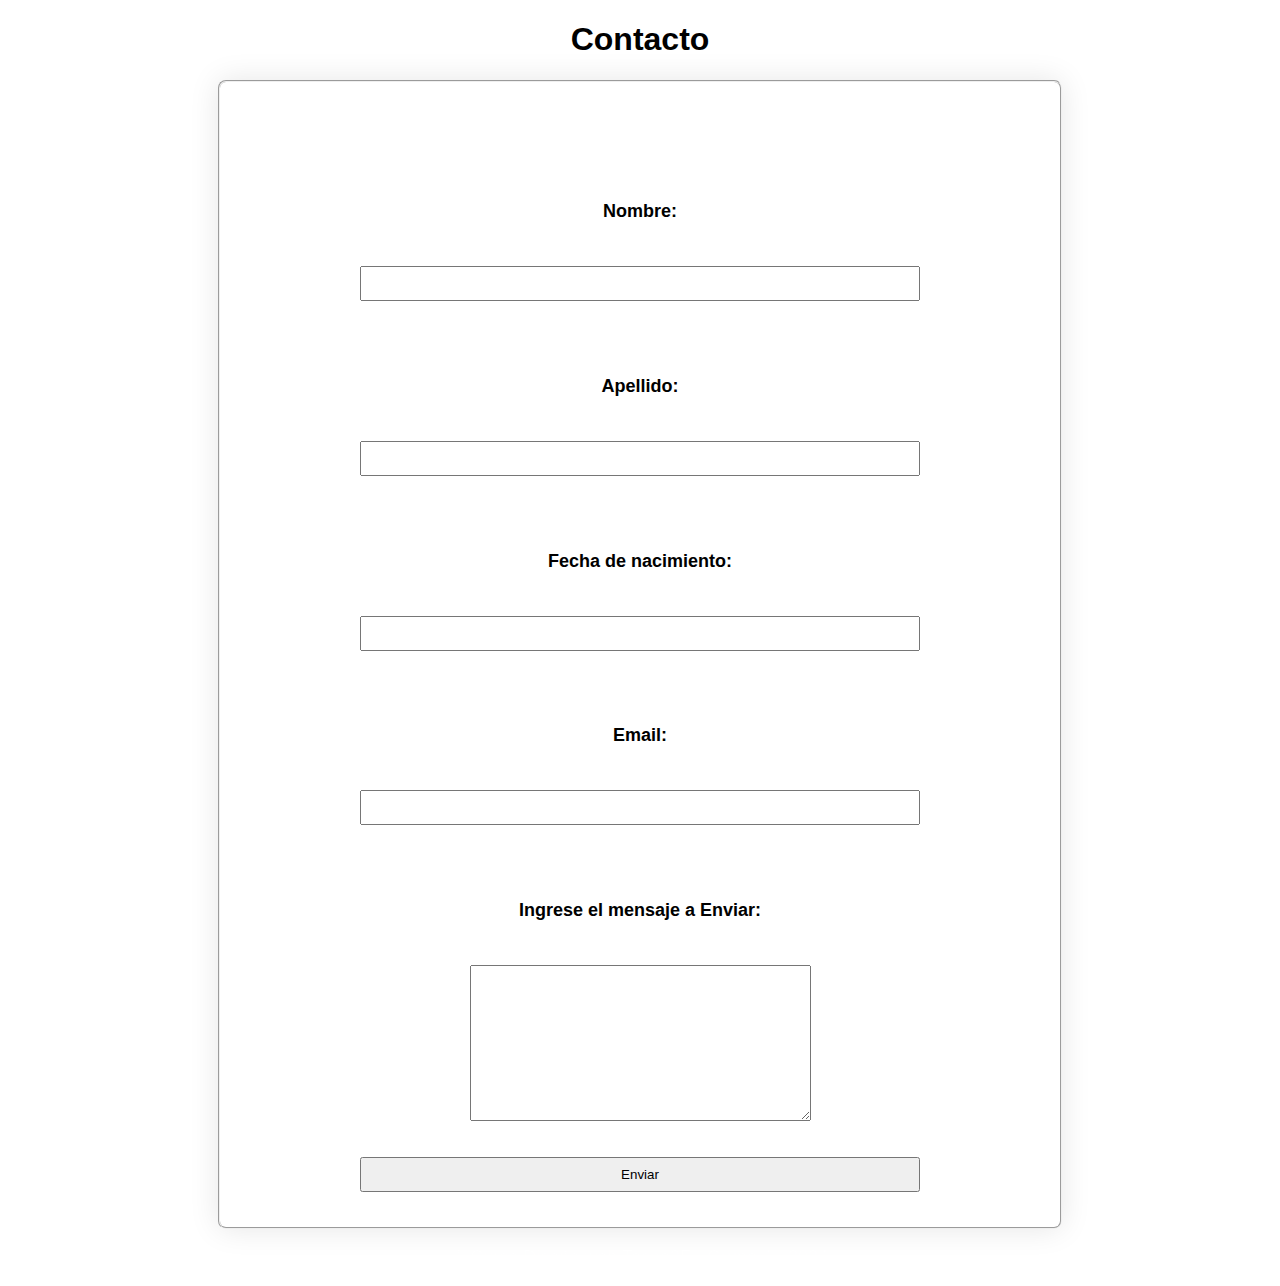
==== contacto.html @ 72545f2e "Modificaciones en index.html y estilos" ====
<!DOCTYPE html>
<html lang="en">

<head>
    <meta charset="UTF-8">
    <meta name="viewport" content="width=device-width, initial-scale=1.0">
    <link rel="shortcut icon" href="icon/icon.jpg" type="image/icon">
    <link rel="stylesheet" href="estilos/contacto.css">
    <title>Contacto</title>
</head>

<body>
    <header>

        <h1>Contacto</h1>
    </header>
    <fieldset class="container">
        <p><leyend> Datos Personales</legend></p>
        <br>
        <form action="https://formsubmit.co/fabiescu2404@gmail.com" method="POST">
            <label for="nombre">
                <h4>Nombre:</h4>
            </label>
            <input type="text" id="nombre" required /><br /><br />

            <label for="apellido">
                <h4>Apellido:</h4>
            </label>
            <input type="text" id="apellido" required /><br /><br />

            <label for="fecha-nacimiento">
                <h4>Fecha de nacimiento:</h4>
            </label>
            <input type="text" id="dni" required /><br /><br />

            <label for="email">
                <h4>Email:</h4>
            </label>
            <input type="email" id="email" required /><br /><br />

            <label for="text"><h4>Ingrese el mensaje a Enviar:</h4></label>
            <textarea name="detalle-mensaje" id="" mensaje" cols="40" rows="10" placeholder="Indicanos tu pedido...">
                    </textarea><br><br>
            <input type="submit" value="Enviar">
        </form>

    </fieldset>
    <footer>
        <p class="copyright">&copy Curso Diseño web Tecno3F - Grupo 4 - 2024</p>
    </footer>
</body>

</html>
---- estilos/contacto.css ----
body {
  font-family: "Arial", sans-serif;
  background-image: url(https://i.pinimg.com/564x/56/a0/55/56a055919d7e027cbf9462ab882326eb.jpg);
  background-repeat: no-repeat;
  background-size: cover;
  margin: 0;
  padding: 0;
}

.container {
  max-width: 800px;
  margin: auto;
  padding: 20px;
  background-image: url(https://i.pinimg.com/564x/8d/41/70/8d4170a98f8c50f306d2c2d35e9293fb.jpg);
  background-repeat: no-repeat;
  background-size: cover;
  box-shadow: 0 0 30px rgba(0, 0, 0, 0.1);
  border-radius: 8px;
}

h1 {
  color: black;
  text-align: center;
}

p {
  color: white !important;
  text-align: center;
  font-size: large;
}

form {
  display: flex;
  flex-direction: column;
  align-items: center;
}

label {
  margin-bottom: 20px;
  color: black;
  font-size: large;
}

input {
  padding: 8px;
  margin-bottom: 15px;
  width: 70%;
  box-sizing: border-box;
}

/*pantallas de celulares */
@media only screen and (max-width: 767px) {
  .container {
    max-width: 100%;
    padding: 10px;
  }
}

/* Estilos para tablets */
@media only screen and (min-width: 768px) and (max-width: 1023px) {
  .container {
    max-width: 600px;
  }
}

/* Estilos para notebooks */
@media only screen and (min-width: 1024px) and (max-width: 1439px) {
  .container {
    max-width: 800px;
  }
}

/* Estilos para monitores de PC */
@media only screen and (min-width: 1440px) {
  .container {
    max-width: 1000px;
  }
}
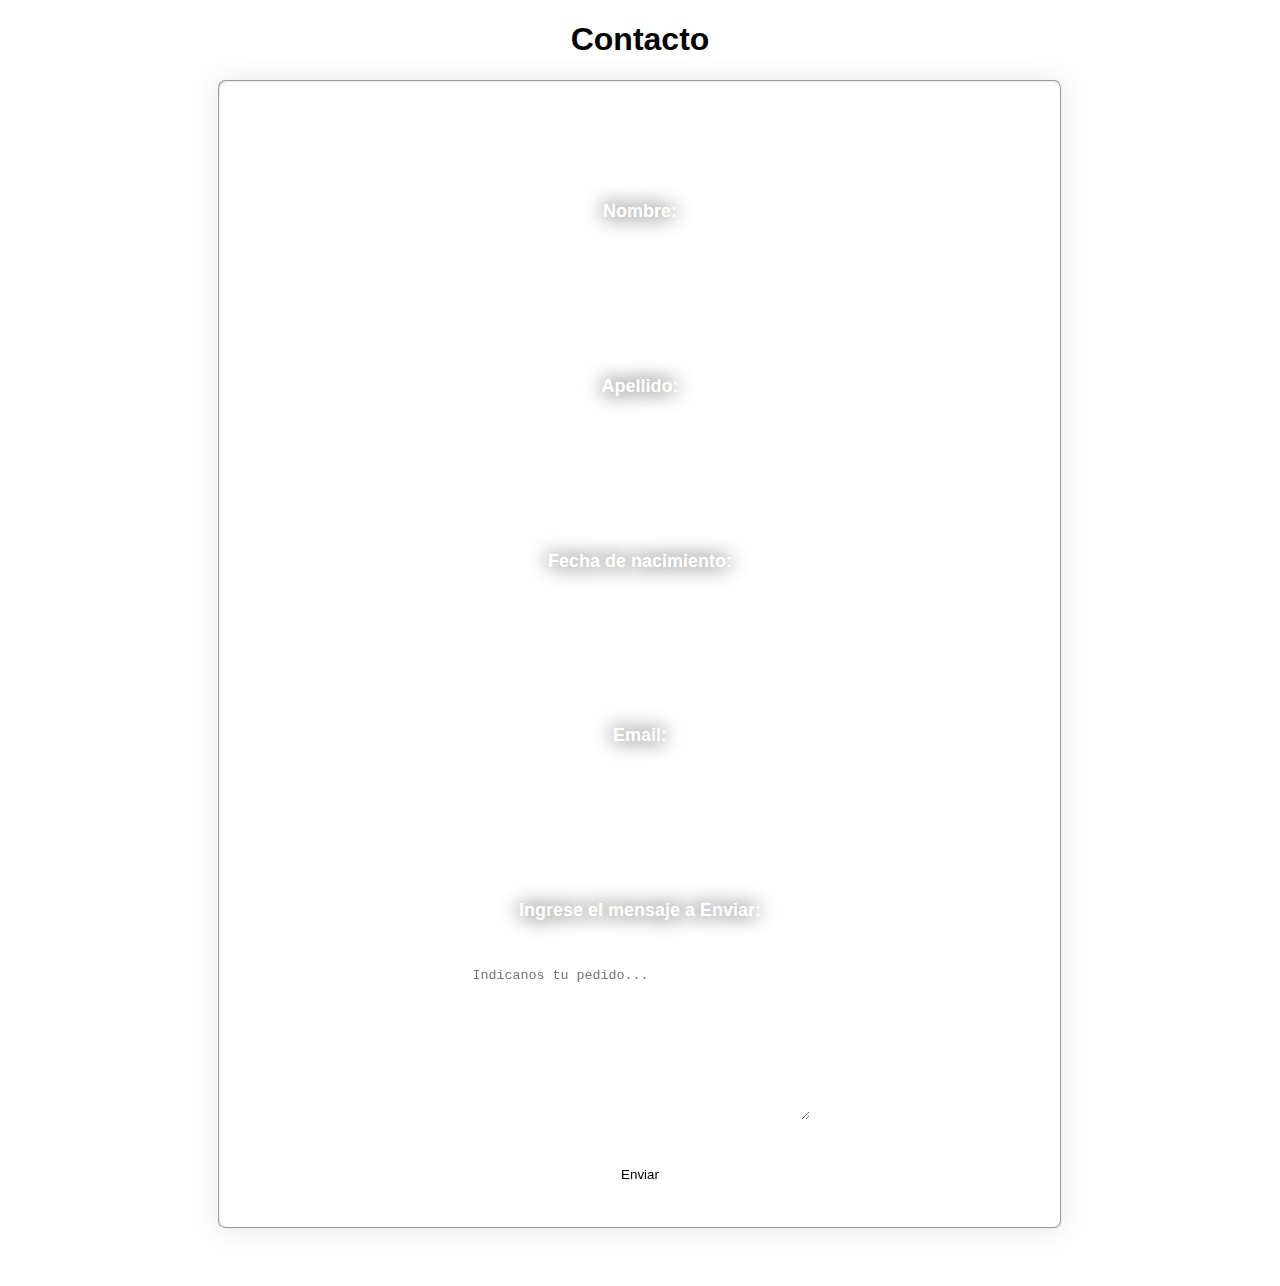
==== commit 488fa51a: "Cambios esteticos en la pagina de contacto" ====
--- a/contacto.html
+++ b/contacto.html
@@ -6,12 +6,11 @@
     <meta name="viewport" content="width=device-width, initial-scale=1.0">
     <link rel="shortcut icon" href="icon/icon.jpg" type="image/icon">
     <link rel="stylesheet" href="estilos/contacto.css">
-    <title>Contacto</title>
+    <title>Champions of The world 2022-Contacto</title>
 </head>
 
 <body>
     <header>
-
         <h1>Contacto</h1>
     </header>
     <fieldset class="container">
@@ -39,8 +38,8 @@
             <input type="email" id="email" required /><br /><br />
 
             <label for="text"><h4>Ingrese el mensaje a Enviar:</h4></label>
-            <textarea name="detalle-mensaje" id="" mensaje" cols="40" rows="10" placeholder="Indicanos tu pedido...">
-                    </textarea><br><br>
+            <textarea name="detalle-mensaje" id="" cols="40" rows="10" placeholder="Indicanos tu pedido..."></textarea>
+            <br><br>
             <input type="submit" value="Enviar">
         </form>
 
--- a/estilos/contacto.css
+++ b/estilos/contacto.css
@@ -37,8 +37,9 @@
 
 label {
   margin-bottom: 20px;
-  color: black;
+  color: white;
   font-size: large;
+  text-shadow : 0px 0px 20px black;
 }
 
 input {
@@ -46,7 +47,21 @@
   margin-bottom: 15px;
   width: 70%;
   box-sizing: border-box;
+  backdrop-filter: blur(15px);
+  background-color: rgba(255,255,255,0.7);
+  border-radius: 4px;
+  border-color: rgba(0, 0, 0, 0);
+  outline: none;
 }
+
+textarea {
+  backdrop-filter: blur(15px);
+  background-color: rgba(255,255,255,0.8);
+  border-radius: 10px;
+  border-color: rgba(0, 0, 0, 0);
+  outline: none;
+}
+
 
 /*pantallas de celulares */
 @media only screen and (max-width: 767px) {
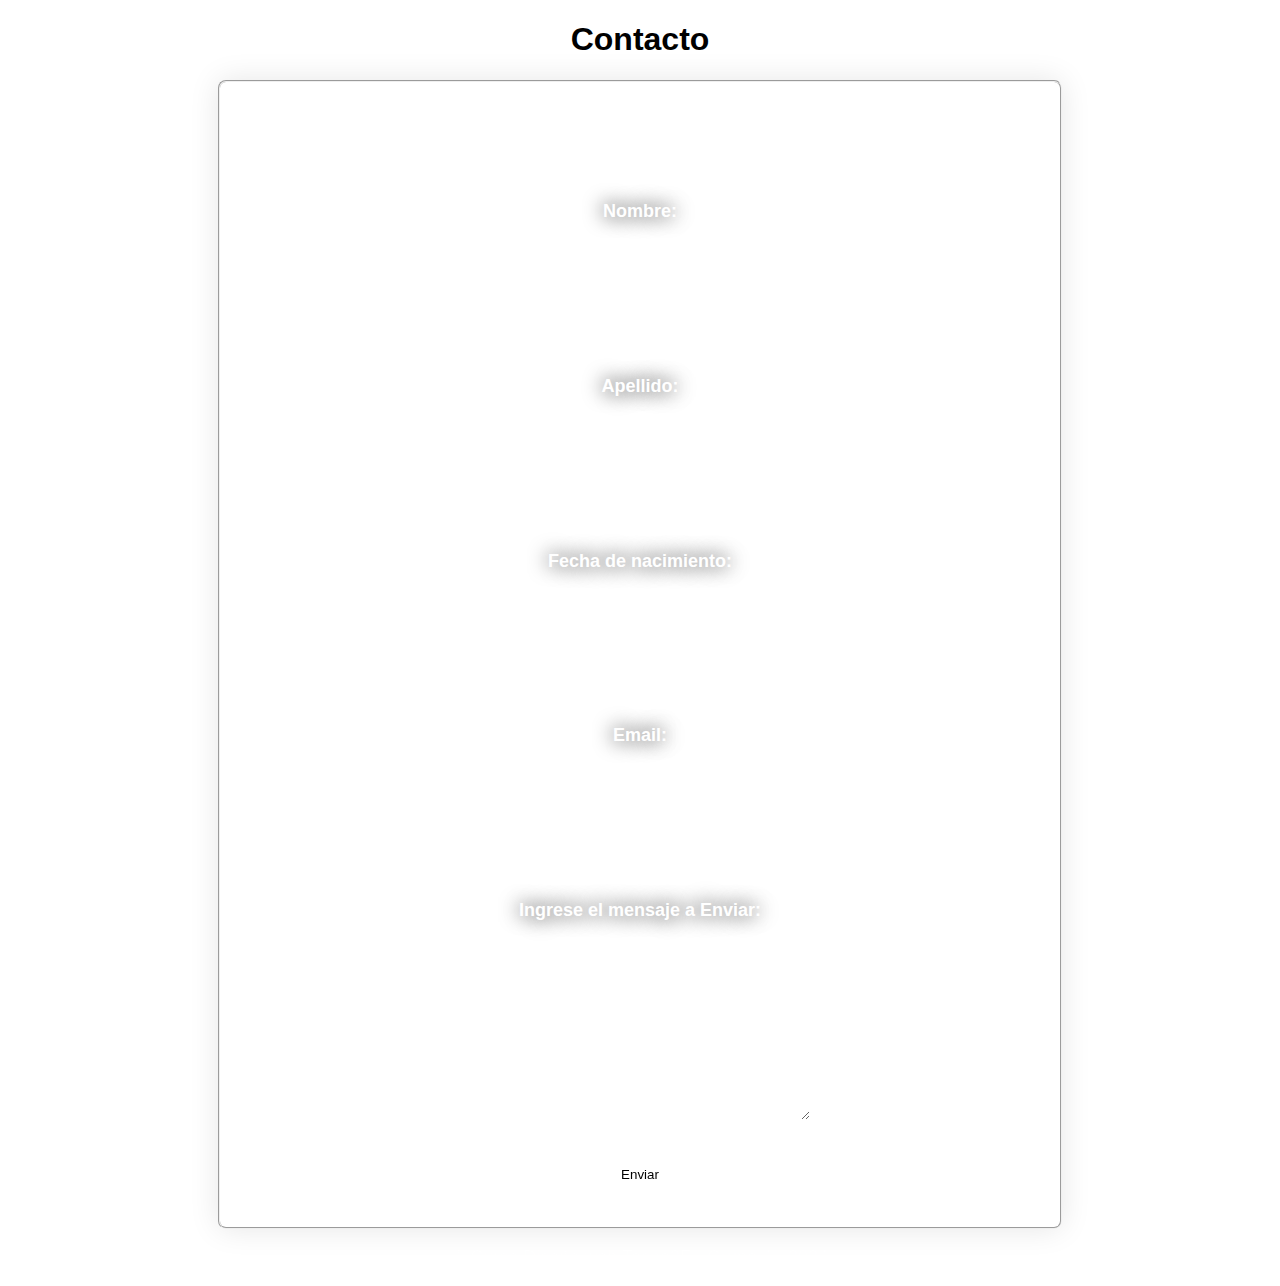
==== commit be8a39c8: "agrego mascotas.html y modificación en contacto.html" ====
--- a/contacto.html
+++ b/contacto.html
@@ -11,6 +11,7 @@
 
 <body>
     <header>
+   
         <h1>Contacto</h1>
     </header>
     <fieldset class="container">
@@ -38,8 +39,8 @@
             <input type="email" id="email" required /><br /><br />
 
             <label for="text"><h4>Ingrese el mensaje a Enviar:</h4></label>
-            <textarea name="detalle-mensaje" id="" cols="40" rows="10" placeholder="Indicanos tu pedido..."></textarea>
-            <br><br>
+            <textarea name="detalle-mensaje" id="" mensaje" cols="40" rows="10" placeholder="Indicanos tu pedido...">
+                    </textarea><br><br>
             <input type="submit" value="Enviar">
         </form>
 
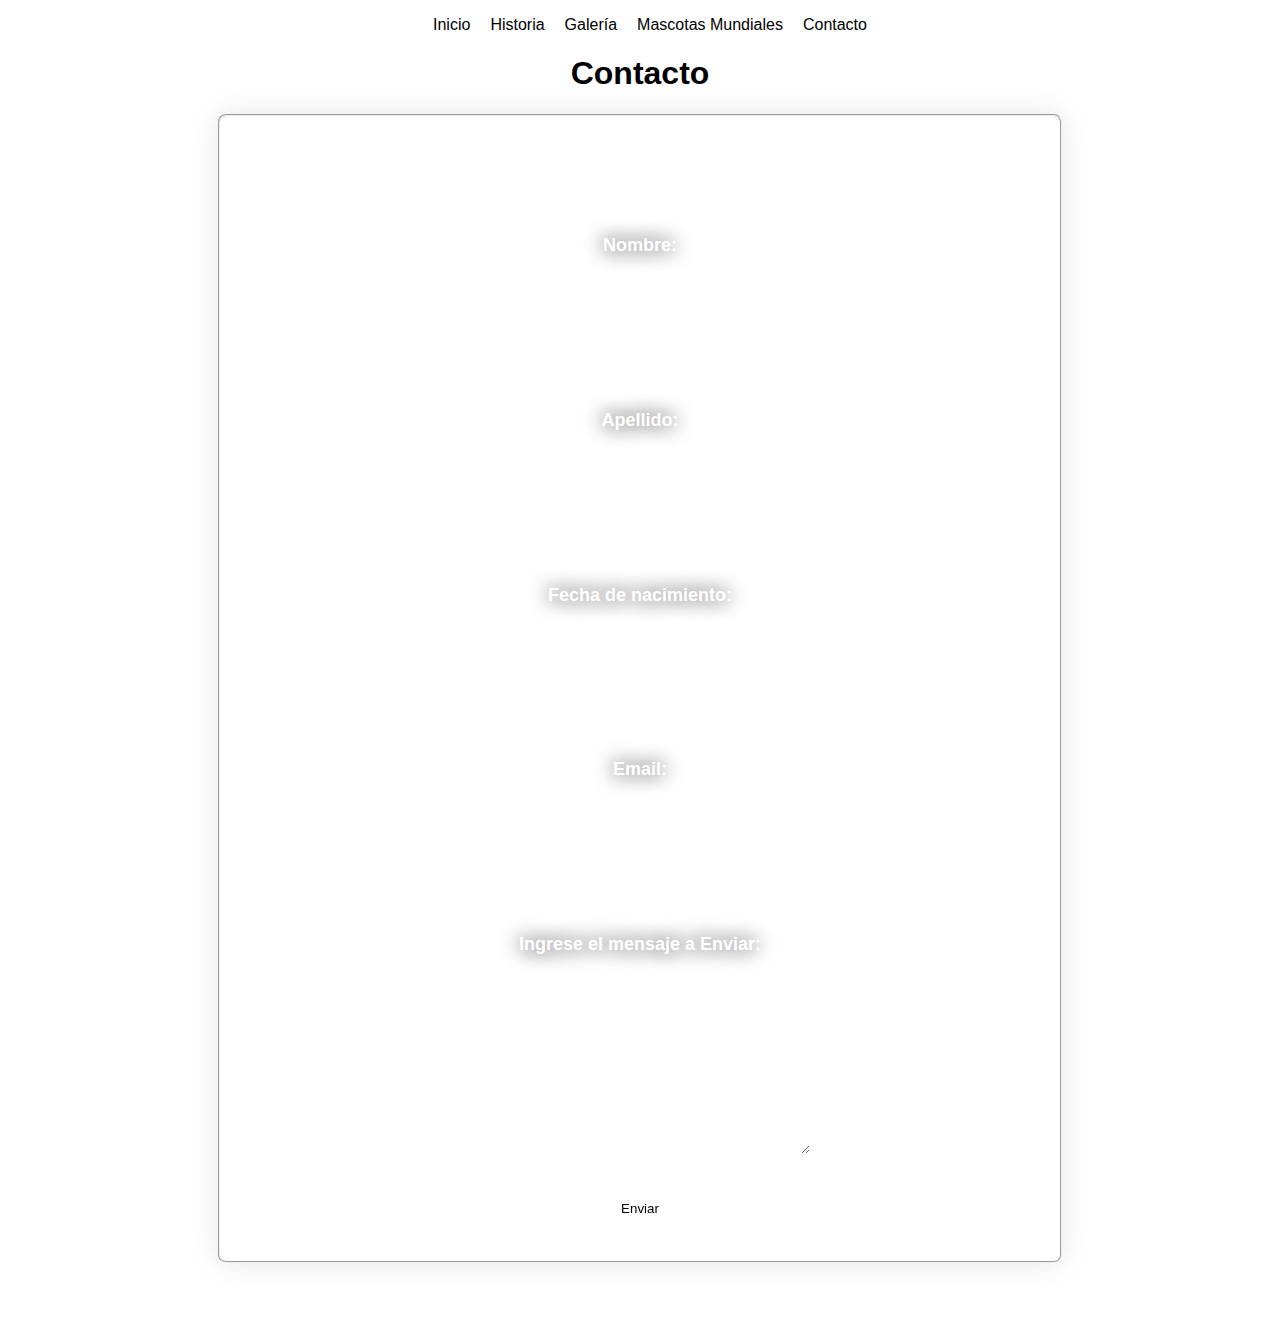
==== commit b84b1e6c: "modificaciones varias dsps de clonar" ====
--- a/contacto.html
+++ b/contacto.html
@@ -11,6 +11,15 @@
 
 <body>
     <header>
+        <nav>
+            <ul>
+                <li><a href="index.html">Inicio</a></li>
+                <li><a href="historia.html">Historia</a></li>
+                <li><a href="galeria.html">Galería</a></li>
+                <li><a href="mascotas.html">Mascotas Mundiales</a></li>
+                <li><a href="contacto.html">Contacto</a></li>
+            </ul>
+            </nav>
    
         <h1>Contacto</h1>
     </header>
--- a/estilos/contacto.css
+++ b/estilos/contacto.css
@@ -16,6 +16,23 @@
   background-size: cover;
   box-shadow: 0 0 30px rgba(0, 0, 0, 0.1);
   border-radius: 8px;
+}
+
+nav ul {
+  display: flex;
+  justify-content: center;
+  list-style: none;
+}
+
+nav ul li {
+  display: inline;
+  margin-right: 20px;
+}
+
+nav ul li a {
+  color: black;
+  text-decoration: none;
+  size: 3rem;
 }
 
 h1 {
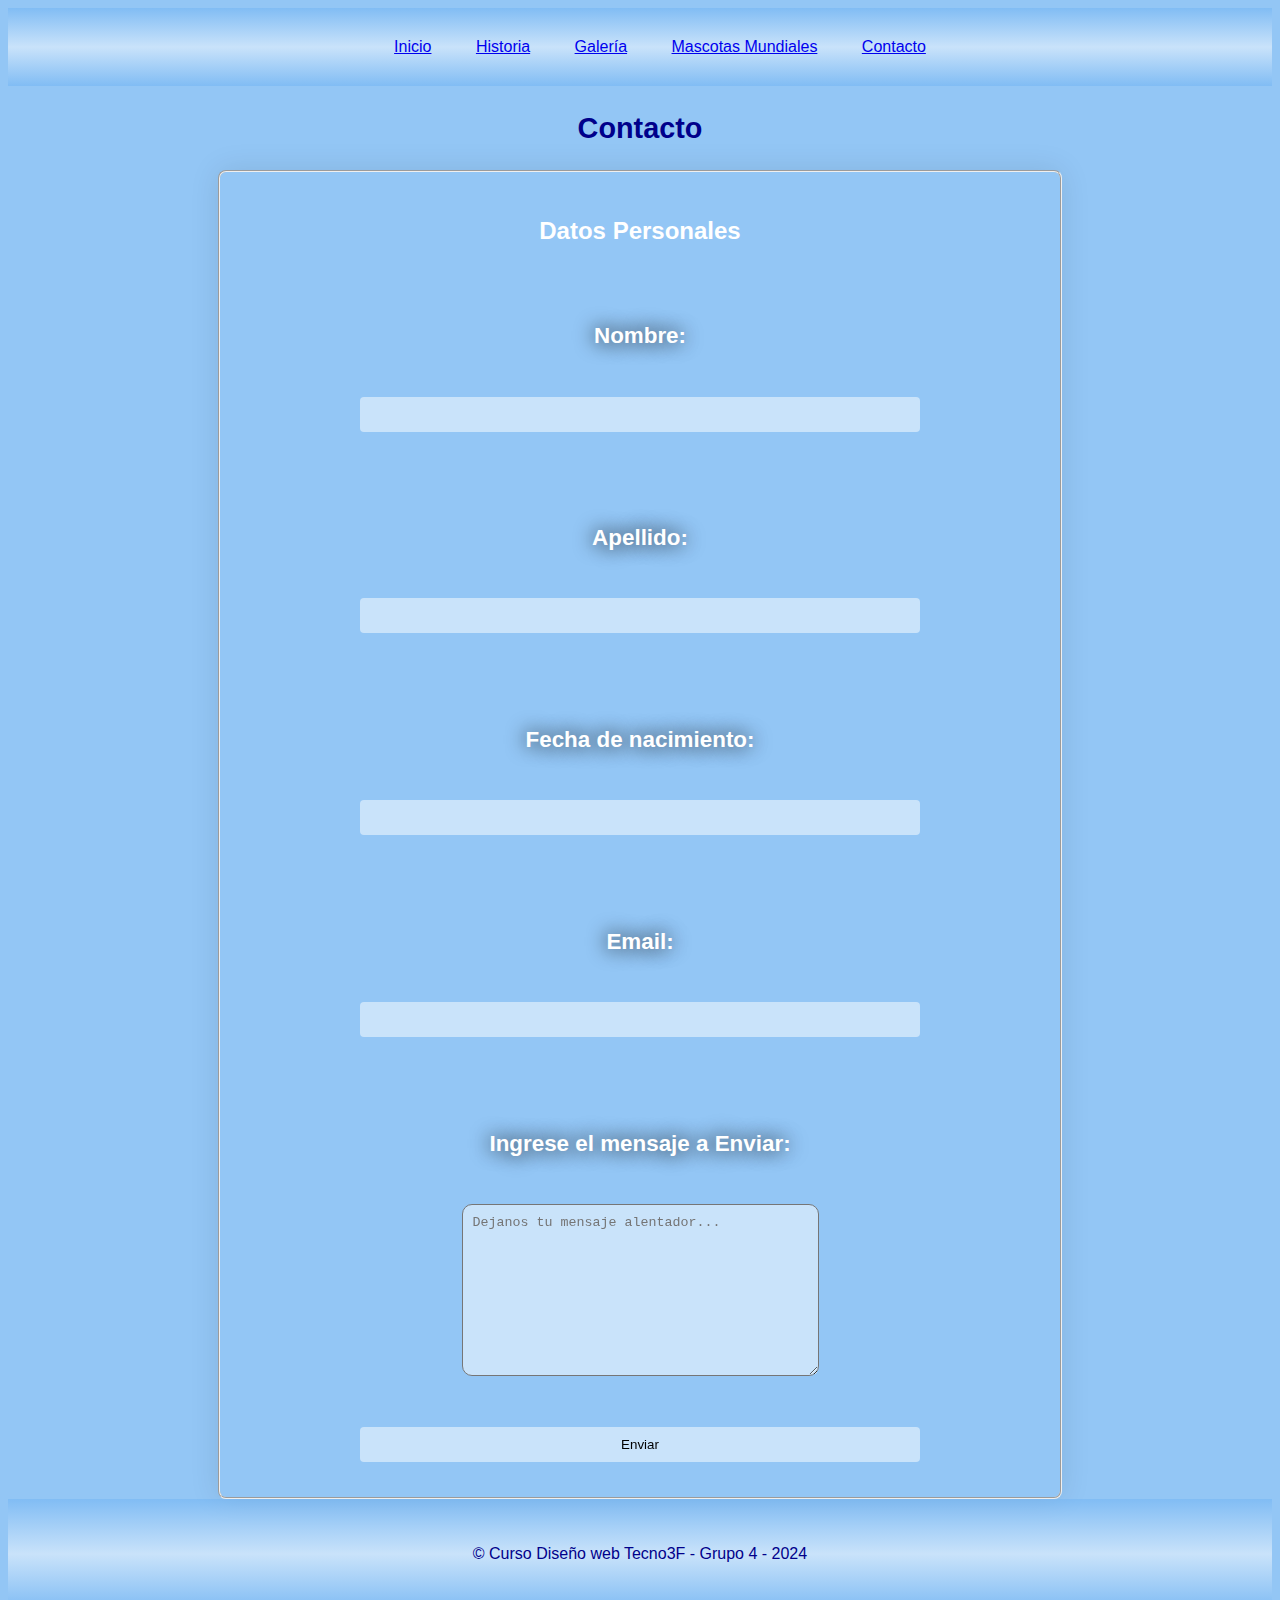
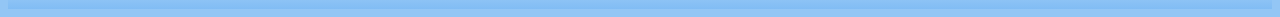
==== commit 50738510: "Add files via upload" ====
--- a/contacto.html
+++ b/contacto.html
@@ -1,62 +1,69 @@
-<!DOCTYPE html>
-<html lang="en">
-
-<head>
-    <meta charset="UTF-8">
-    <meta name="viewport" content="width=device-width, initial-scale=1.0">
-    <link rel="shortcut icon" href="icon/icon.jpg" type="image/icon">
-    <link rel="stylesheet" href="estilos/contacto.css">
-    <title>Champions of The world 2022-Contacto</title>
-</head>
-
-<body>
-    <header>
-        <nav>
-            <ul>
-                <li><a href="index.html">Inicio</a></li>
-                <li><a href="historia.html">Historia</a></li>
-                <li><a href="galeria.html">Galería</a></li>
-                <li><a href="mascotas.html">Mascotas Mundiales</a></li>
-                <li><a href="contacto.html">Contacto</a></li>
-            </ul>
-            </nav>
-   
-        <h1>Contacto</h1>
-    </header>
-    <fieldset class="container">
-        <p><leyend> Datos Personales</legend></p>
-        <br>
-        <form action="https://formsubmit.co/fabiescu2404@gmail.com" method="POST">
-            <label for="nombre">
-                <h4>Nombre:</h4>
-            </label>
-            <input type="text" id="nombre" required /><br /><br />
-
-            <label for="apellido">
-                <h4>Apellido:</h4>
-            </label>
-            <input type="text" id="apellido" required /><br /><br />
-
-            <label for="fecha-nacimiento">
-                <h4>Fecha de nacimiento:</h4>
-            </label>
-            <input type="text" id="dni" required /><br /><br />
-
-            <label for="email">
-                <h4>Email:</h4>
-            </label>
-            <input type="email" id="email" required /><br /><br />
-
-            <label for="text"><h4>Ingrese el mensaje a Enviar:</h4></label>
-            <textarea name="detalle-mensaje" id="" mensaje" cols="40" rows="10" placeholder="Indicanos tu pedido...">
-                    </textarea><br><br>
-            <input type="submit" value="Enviar">
-        </form>
-
-    </fieldset>
-    <footer>
-        <p class="copyright">&copy Curso Diseño web Tecno3F - Grupo 4 - 2024</p>
-    </footer>
-</body>
-
+<!DOCTYPE html>
+<html lang="en">
+
+<head>
+    <meta charset="UTF-8">
+    <meta name="viewport" content="width=device-width, initial-scale=1.0">
+    <link rel="shortcut icon" href="icon/icon.jpg" type="image/icon">
+    <link rel="stylesheet" href="estilos/contacto.css">
+    <title>Champions of The world 2022-Contacto</title>
+</head>
+
+<body>
+    <header>
+      <nav>
+        <ul>
+          <li><a href="index.html">Inicio</a></li>
+          <li><a href="historia.html">Historia</a></li>
+          <li><a href="galeria.html">Galería</a></li>
+          <li><a href="mascotas.html">Mascotas Mundiales</a></li>
+          <li><a href="contacto.html">Contacto</a></li>
+        </ul>
+      </nav>
+    </header>
+
+    <main>
+    
+    <h1>Contacto</h1>
+   
+    <fieldset class="container">
+        <h2><leyend> Datos Personales</legend></h2>
+        <br>
+        <form action="https://formsubmit.co/fabiescu2404@gmail.com" method="POST">
+            <label for="nombre">
+                <h3>Nombre:</h3>
+            </label>
+            <input type="text" id="nombre" required /><br /><br />
+
+            <label for="apellido">
+                <h3>Apellido:</h3>
+            </label>
+            <input type="text" id="apellido" required /><br /><br />
+
+            <label for="fecha-nacimiento">
+                <h3>Fecha de nacimiento:</h3>
+            </label>
+            <input type="text" id="dni" required /><br /><br />
+
+            <label for="email">
+                <h3>Email:</h3>
+            </label>        
+            <input type="email" id="email" required /><br /><br />
+
+            <label for="text">
+                <h3>Ingrese el mensaje a Enviar:</h3>
+            </label>
+            <textarea name="detalle-mensaje" id="" cols="40" rows="10" placeholder="Dejanos tu mensaje alentador..."></textarea>
+            <br><br>
+            <input type="submit" value="Enviar">
+        </form>
+
+    </fieldset>
+
+
+    <footer>
+        <p class="copyright">&copy Curso Diseño web Tecno3F - Grupo 4 - 2024</p>
+      </footer>
+</body>
+
 </html>--- a/estilos/contacto.css
+++ b/estilos/contacto.css
@@ -1,10 +1,19 @@
+:root {
+  --color-celeste: #93c6f5;
+  --color-blanco: #ffffff;
+  --color-azul: darkblue
+}
+
+nav ul li {
+  justify-content: center;
+  display: inline;
+  margin: 20px;
+}
+
 body {
-  font-family: "Arial", sans-serif;
-  background-image: url(https://i.pinimg.com/564x/56/a0/55/56a055919d7e027cbf9462ab882326eb.jpg);
-  background-repeat: no-repeat;
-  background-size: cover;
-  margin: 0;
-  padding: 0;
+  font-family: Arial, sans-serif;
+  line-height: 1.6;
+  background-color: var(--color-celeste);
 }
 
 .container {
@@ -18,31 +27,26 @@
   border-radius: 8px;
 }
 
-nav ul {
-  display: flex;
-  justify-content: center;
-  list-style: none;
+h1 {
+  color: darkblue;
+  text-align: center;
+  font-size: 1.8rem;
 }
 
-nav ul li {
-  display: inline;
-  margin-right: 20px;
-}
-
-nav ul li a {
-  color: black;
-  text-decoration: none;
-  size: 3rem;
-}
-
-h1 {
-  color: black;
+h2,h3 {
+  color:white;
   text-align: center;
 }
 
+h3 {
+  font-size: 1.4rem;
+}
+
 p {
-  color: white !important;
   text-align: center;
+  margin-top: 2rem;
+  margin-bottom: 2rem;
+  color: var(--color-azul)
   font-size: large;
 }
 
@@ -65,7 +69,7 @@
   width: 70%;
   box-sizing: border-box;
   backdrop-filter: blur(15px);
-  background-color: rgba(255,255,255,0.7);
+  background-color: rgba(255,255,255,0.5);
   border-radius: 4px;
   border-color: rgba(0, 0, 0, 0);
   outline: none;
@@ -73,13 +77,26 @@
 
 textarea {
   backdrop-filter: blur(15px);
-  background-color: rgba(255,255,255,0.8);
+  background-color: rgba(255,255,255,0.5);
   border-radius: 10px;
-  border-color: rgba(0, 0, 0, 0);
   outline: none;
+  padding: 10px;
 }
 
+footer, header {
+  padding: 10px;
+  text-align: center;
+  color: var(--color-azul);
+  background: linear-gradient(
+    to bottom,
+    rgba(111, 179, 243, 0.5),
+    rgba(255, 255, 255, 0.5),
+    rgba(111, 179, 243, 0.5));
+}
 
+.footer .copyright {
+  font-size: 12px;
+}
 /*pantallas de celulares */
 @media only screen and (max-width: 767px) {
   .container {
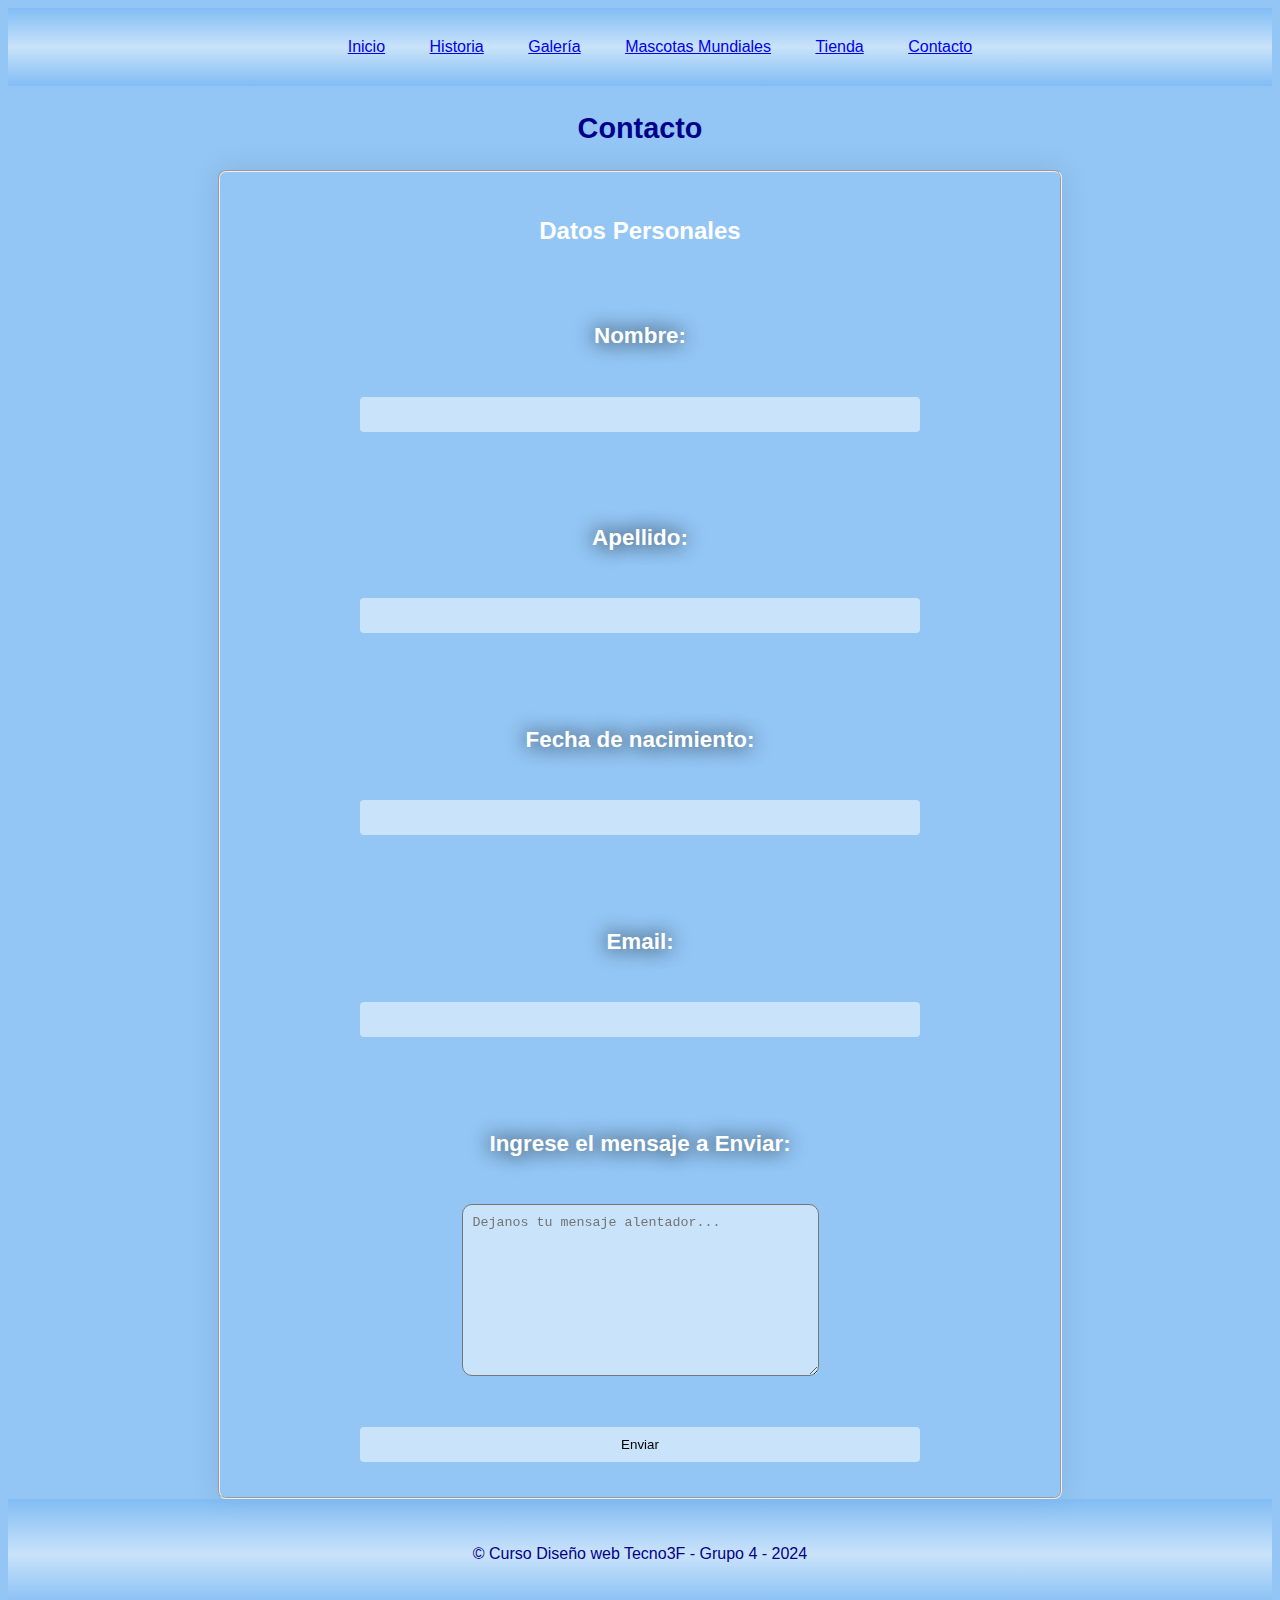
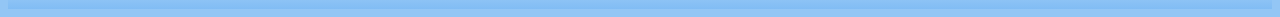
==== commit d82545c0: "Agregada tienda a los nav" ====
--- a/contacto.html
+++ b/contacto.html
@@ -17,6 +17,7 @@
           <li><a href="historia.html">Historia</a></li>
           <li><a href="galeria.html">Galería</a></li>
           <li><a href="mascotas.html">Mascotas Mundiales</a></li>
+          <li><a href="tienda.html">Tienda</a></li>
           <li><a href="contacto.html">Contacto</a></li>
         </ul>
       </nav>
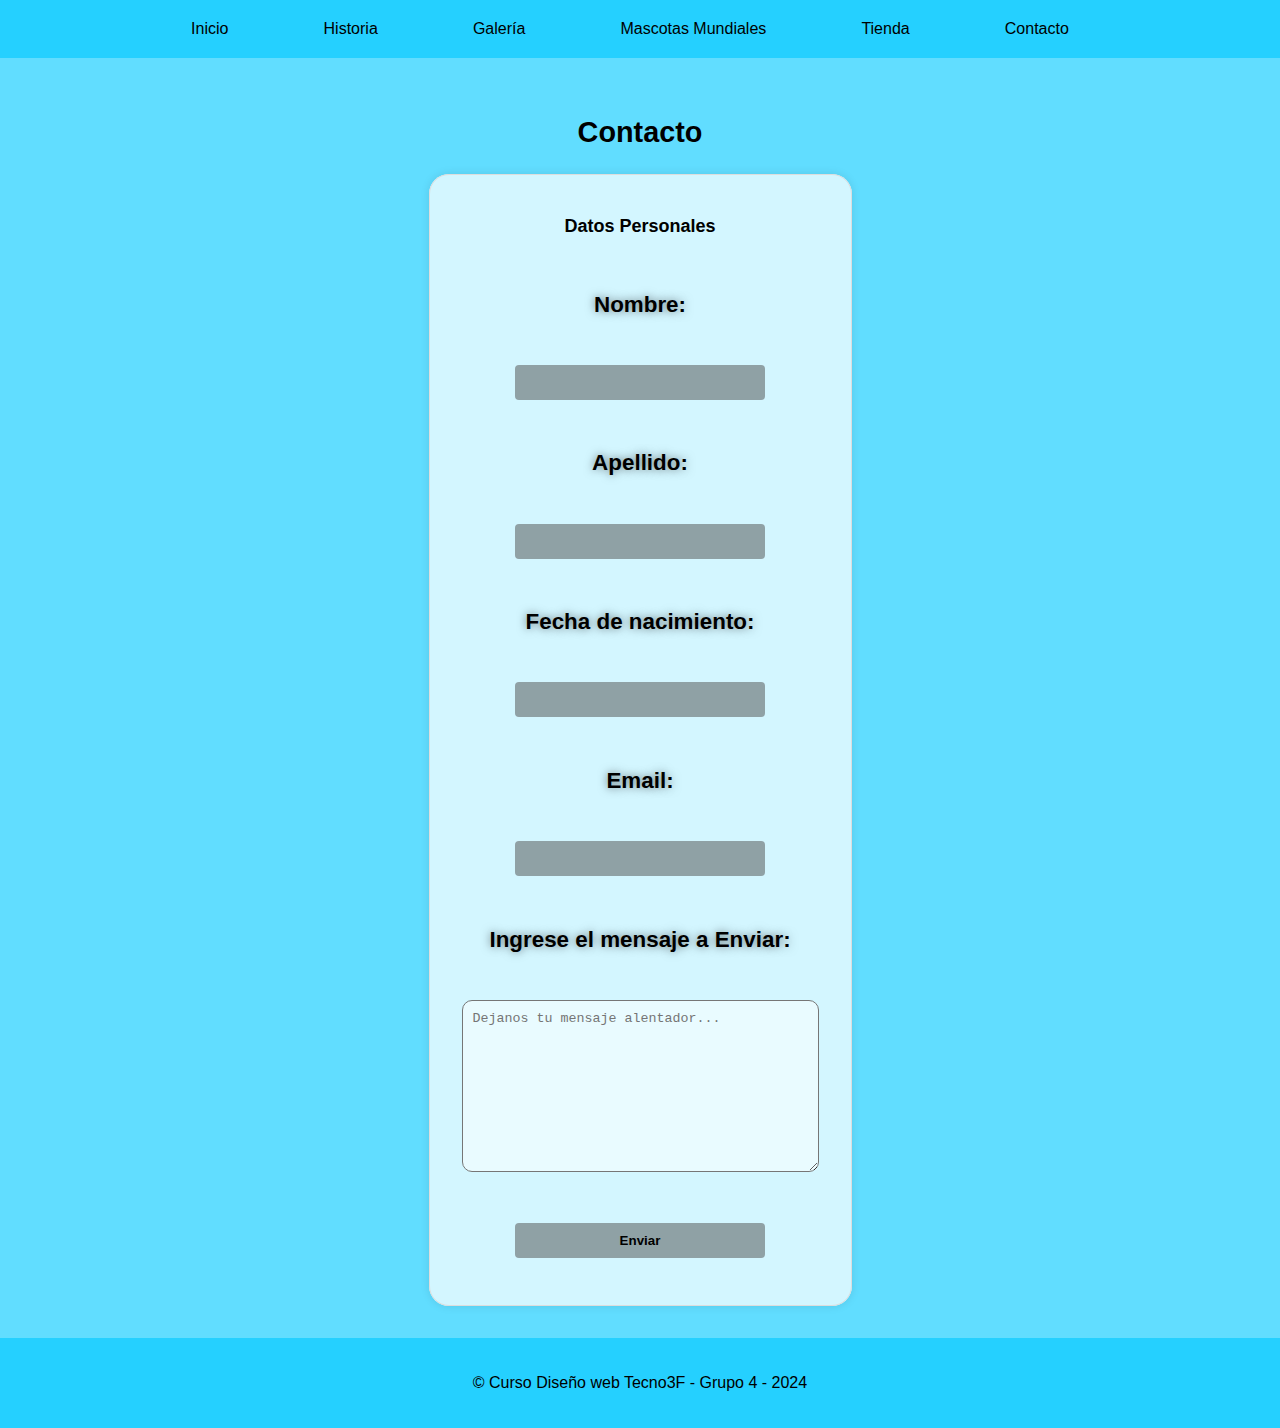
==== commit f340241c: "Add files via upload" ====
--- a/contacto.html
+++ b/contacto.html
@@ -11,60 +11,64 @@
 
 <body>
     <header>
-      <nav>
-        <ul>
-          <li><a href="index.html">Inicio</a></li>
-          <li><a href="historia.html">Historia</a></li>
-          <li><a href="galeria.html">Galería</a></li>
-          <li><a href="mascotas.html">Mascotas Mundiales</a></li>
-          <li><a href="tienda.html">Tienda</a></li>
-          <li><a href="contacto.html">Contacto</a></li>
-        </ul>
-      </nav>
+        <nav>
+            <ul>
+                <li><a href="index.html">Inicio</a></li>
+                <li><a href="historia.html">Historia</a></li>
+                <li><a href="galeria.html">Galería</a></li>
+                <li><a href="mascotas.html">Mascotas Mundiales</a></li>
+                <li><a href="tienda.html">Tienda</a></li>
+                <li><a href="contacto.html">Contacto</a></li>
+            </ul>
+        </nav>
     </header>
 
     <main>
-    
-    <h1>Contacto</h1>
-   
-    <fieldset class="container">
-        <h2><leyend> Datos Personales</legend></h2>
-        <br>
-        <form action="https://formsubmit.co/fabiescu2404@gmail.com" method="POST">
-            <label for="nombre">
-                <h3>Nombre:</h3>
-            </label>
-            <input type="text" id="nombre" required /><br /><br />
 
-            <label for="apellido">
-                <h3>Apellido:</h3>
-            </label>
-            <input type="text" id="apellido" required /><br /><br />
+        <h1>Contacto</h1>
 
-            <label for="fecha-nacimiento">
-                <h3>Fecha de nacimiento:</h3>
-            </label>
-            <input type="text" id="dni" required /><br /><br />
+        <fieldset class="container">
+            <h2>
+                <leyend> Datos Personales</legend>
+            </h2>
+            <br>
+            <form action="https://formsubmit.co/fabiescu2404@gmail.com" method="POST">
+                <label for="nombre">
+                    <h3>Nombre:</h3>
+                </label>
+                <input type="text" id="nombre" required /><br />
 
-            <label for="email">
-                <h3>Email:</h3>
-            </label>        
-            <input type="email" id="email" required /><br /><br />
+                <label for="apellido">
+                    <h3>Apellido:</h3>
+                </label>
+                <input type="text" id="apellido" required /><br />
 
-            <label for="text">
-                <h3>Ingrese el mensaje a Enviar:</h3>
-            </label>
-            <textarea name="detalle-mensaje" id="" cols="40" rows="10" placeholder="Dejanos tu mensaje alentador..."></textarea>
-            <br><br>
-            <input type="submit" value="Enviar">
-        </form>
+                <label for="fecha-nacimiento">
+                    <h3>Fecha de nacimiento:</h3>
+                </label>
+                <input type="text" id="fecha-nacimiento" required /><br />
 
-    </fieldset>
+                <label for="email">
+                    <h3>Email:</h3>
+                </label>
+                <input type="email" id="email" required /><br />
+
+                <label for="text">
+                    <h3>Ingrese el mensaje a Enviar:</h3>
+                </label>
+                <textarea name="detalle-mensaje" id="" cols="40" rows="10"
+                    placeholder="Dejanos tu mensaje alentador..."></textarea>
+                <br><br>
+                <input type="submit" value="Enviar">
+            </form>
+
+        </fieldset>
+    </main>
 
 
     <footer>
         <p class="copyright">&copy Curso Diseño web Tecno3F - Grupo 4 - 2024</p>
-      </footer>
+    </footer>
 </body>
 
 </html>--- a/estilos/contacto.css
+++ b/estilos/contacto.css
@@ -1,53 +1,119 @@
-:root {
-  --color-celeste: #93c6f5;
-  --color-blanco: #ffffff;
-  --color-azul: darkblue
+body {
+  margin: 0;
+  padding: 0;
+  box-sizing: border-box;
 }
 
-nav ul li {
-  justify-content: center;
-  display: inline;
-  margin: 20px;
+nav {
+  margin: auto;
+  position:static;
+  padding-left: 100px;
+  padding-right: 100px;
 }
+
+nav ul {
+    display: flex;
+    justify-content: center;
+    list-style: none;
+  }
+  
+  nav ul li {
+    display: inline;
+    margin-right: 20px;
+  }
+  
+  nav ul li a {
+    display: flex;
+    justify-content: center;
+    color: black;
+    text-decoration: none;
+    size: 2rem;
+  }
+
+  header {
+    background-color: #00c8ff9e;
+    color: #fff;
+    padding: 1em;
+    text-align: center;
+  }
+  
+  header nav ul {
+    list-style: none;
+    margin: 0;
+    padding: 0;
+    display: flex;
+    justify-content: space-evenly;
+  }
+  
+  header nav li {
+    margin-right: 20px;
+  }
+  
+  header nav a {
+    color: #fff;
+    text-decoration: none;
+  }
+  
+  header nav a:hover {
+    font-weight: bold;
+    color: #2200ff;
+    padding: 10px;
+    padding-bottom: 5px;
+    padding-top: 5px;
+    border-radius: 10px;
+    box-shadow: 5px 5px 5px #ffffff;
+  }
+  
+  main {
+    background-image: url(https://cdn.pixabay.com/photo/2016/06/16/01/20/argentina-1460299_1280.jpg);
+    background-repeat: no-repeat;
+    background-size: cover;
+    background-attachment: fixed;
+    background-position: center;
+    display: flex;
+    flex-direction: column;
+    align-items: center;
+    padding: 2em;
+  }
 
 body {
   font-family: Arial, sans-serif;
-  line-height: 1.6;
-  background-color: var(--color-celeste);
+    line-height: 1.6;
+    color: #333;
+    background-color: #00c8ff9e;
 }
 
 .container {
-  max-width: 800px;
+
   margin: auto;
-  padding: 20px;
-  background-image: url(https://i.pinimg.com/564x/8d/41/70/8d4170a98f8c50f306d2c2d35e9293fb.jpg);
-  background-repeat: no-repeat;
   background-size: cover;
-  box-shadow: 0 0 30px rgba(0, 0, 0, 0.1);
-  border-radius: 8px;
+  background-color: #ffffffb8;
+    padding: 2em;
+    border: 1px solid #ddd;
+    box-shadow: 0 0 10px rgba(0, 0, 0, 0.1);
+    border-radius: 20px;
+}
+
+.container h2, h3 {
+  font-size: 18px;
+    margin-top: 5px;
+    color: #000000;
 }
 
 h1 {
-  color: darkblue;
+  color: rgb(0, 0, 0);
   text-align: center;
   font-size: 1.8rem;
+  font-weight: bolder;
 }
 
 h2,h3 {
-  color:white;
+  color:rgb(0, 0, 0);
   text-align: center;
 }
 
 h3 {
   font-size: 1.4rem;
-}
-
-p {
-  text-align: center;
-  margin-top: 2rem;
-  margin-bottom: 2rem;
-  color: var(--color-azul)
-  font-size: large;
 }
 
 form {
@@ -60,7 +126,7 @@
   margin-bottom: 20px;
   color: white;
   font-size: large;
-  text-shadow : 0px 0px 20px black;
+  text-shadow : 0px 0px 10px rgba(0, 0, 0, 0.533);
 }
 
 input {
@@ -68,60 +134,25 @@
   margin-bottom: 15px;
   width: 70%;
   box-sizing: border-box;
-  backdrop-filter: blur(15px);
-  background-color: rgba(255,255,255,0.5);
+  background-color: rgba(75, 75, 75, 0.5);
   border-radius: 4px;
   border-color: rgba(0, 0, 0, 0);
   outline: none;
+  font-weight: bolder;
 }
 
 textarea {
-  backdrop-filter: blur(15px);
+ 
   background-color: rgba(255,255,255,0.5);
   border-radius: 10px;
   outline: none;
   padding: 10px;
 }
 
-footer, header {
-  padding: 10px;
+footer {
+  background-color: #00c8ff9e;
+  color: #000000;
+  padding: 1em;
   text-align: center;
-  color: var(--color-azul);
-  background: linear-gradient(
-    to bottom,
-    rgba(111, 179, 243, 0.5),
-    rgba(255, 255, 255, 0.5),
-    rgba(111, 179, 243, 0.5));
-}
-
-.footer .copyright {
-  font-size: 12px;
-}
-/*pantallas de celulares */
-@media only screen and (max-width: 767px) {
-  .container {
-    max-width: 100%;
-    padding: 10px;
-  }
-}
-
-/* Estilos para tablets */
-@media only screen and (min-width: 768px) and (max-width: 1023px) {
-  .container {
-    max-width: 600px;
-  }
-}
-
-/* Estilos para notebooks */
-@media only screen and (min-width: 1024px) and (max-width: 1439px) {
-  .container {
-    max-width: 800px;
-  }
-}
-
-/* Estilos para monitores de PC */
-@media only screen and (min-width: 1440px) {
-  .container {
-    max-width: 1000px;
-  }
-}
+  clear: both;
+}